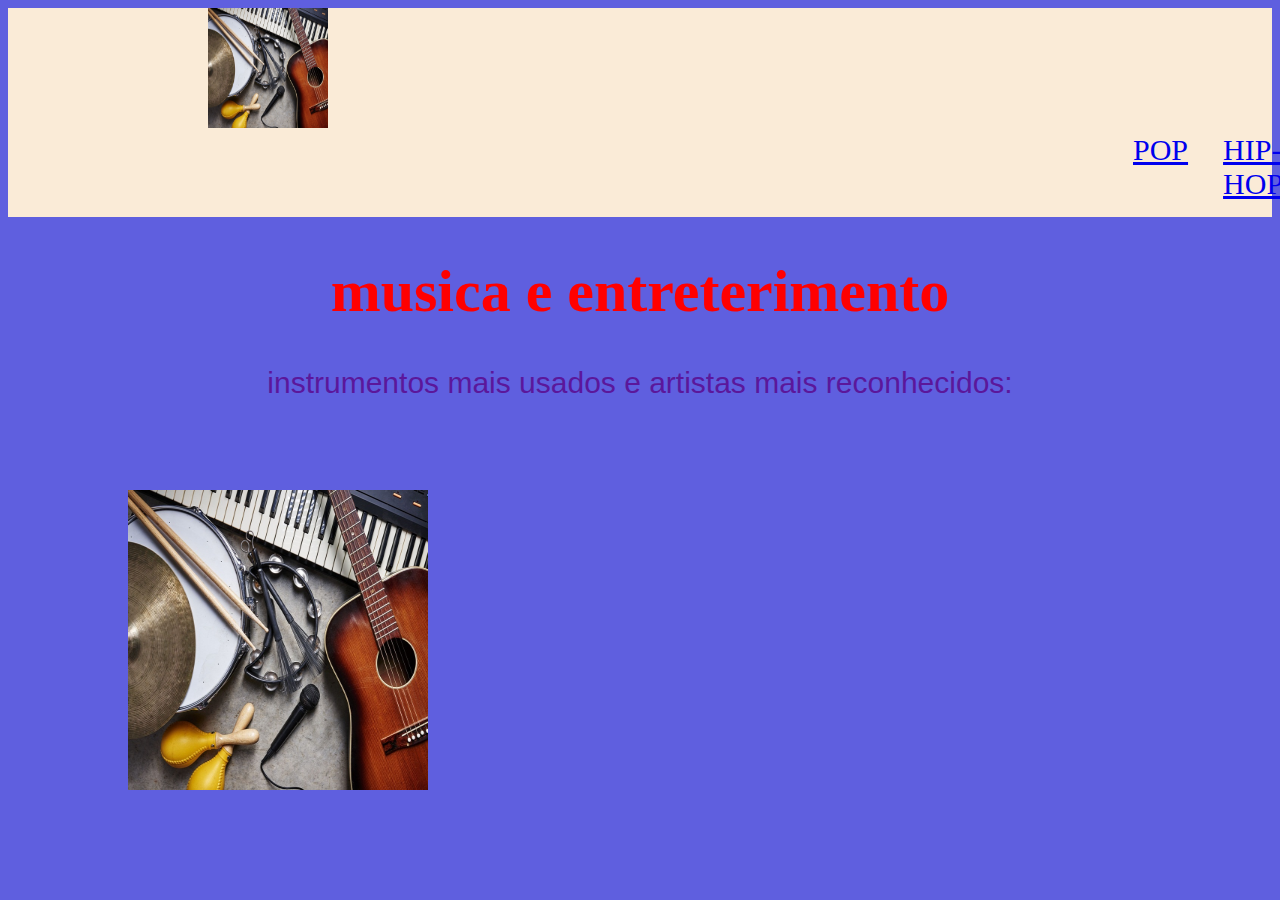
==== hip-hop.html @ 19ec9671 "criação" ====
<!DOCTYPE html>
<html lang="port-br">
<head>
    <meta charset="UTF-8">
    <meta name="viewport" content="width=device-width, initial-scale=1.0">
    <title>Document</title>
    <link rel="stylesheet" href="style.css">
</head>
<body>
   <header class="cabecalho">
    <img class="logoimg" src="instrumentos.jpg" alt="">
    <ul class="listacabecalho"> 
    <li class="itemlistacabecalho"><a href="index.html"> pop</a></li>
    <li class="itemlistacabecalho"><a href="hip-hop.html">hip-hop</a> </li>
    <li class="itemlistacabecalho"><a href="musica.html">musica classica</a> </li>
    </ul>

   </header>
    <h1>musica e entreterimento</h1>
    <p>instrumentos mais usados e artistas mais reconhecidos:</p>
        <img class="instrumento" src="instrumentos.jpg" alt="">

        
</body>
</html>
---- style.css ----
body{
    background: rgb(95, 95, 223);
}
h1{
    font-size: 60px;
    color: red ;
    text-align: center ;
}
p{
    font-size: 30px;
    color: rgb(91, 23, 155);
    text-align: center;
    font-family: Arial, Helvetica, sans-serif;
}
.instrumento{
    width: 300px;
    height: 300px;
    margin: 60px;
    margin-left: 120px
    }
    .cabecalho{
      background-color: antiquewhite;
      display: flex;
    }
    .logoimg{
        width: 120px;
        height: 120px;
        margin-left: 200px;
    }
    .listacabecalho{
        display: flex;
        margin-left: 730px;
        margin-top: 125px;
    }
    .itemlistacabecalho{
        list-style: none;
        text-transform: uppercase;
        color: blueviolet;
        font-size: 30px;
        padding-left: 35px;
    }
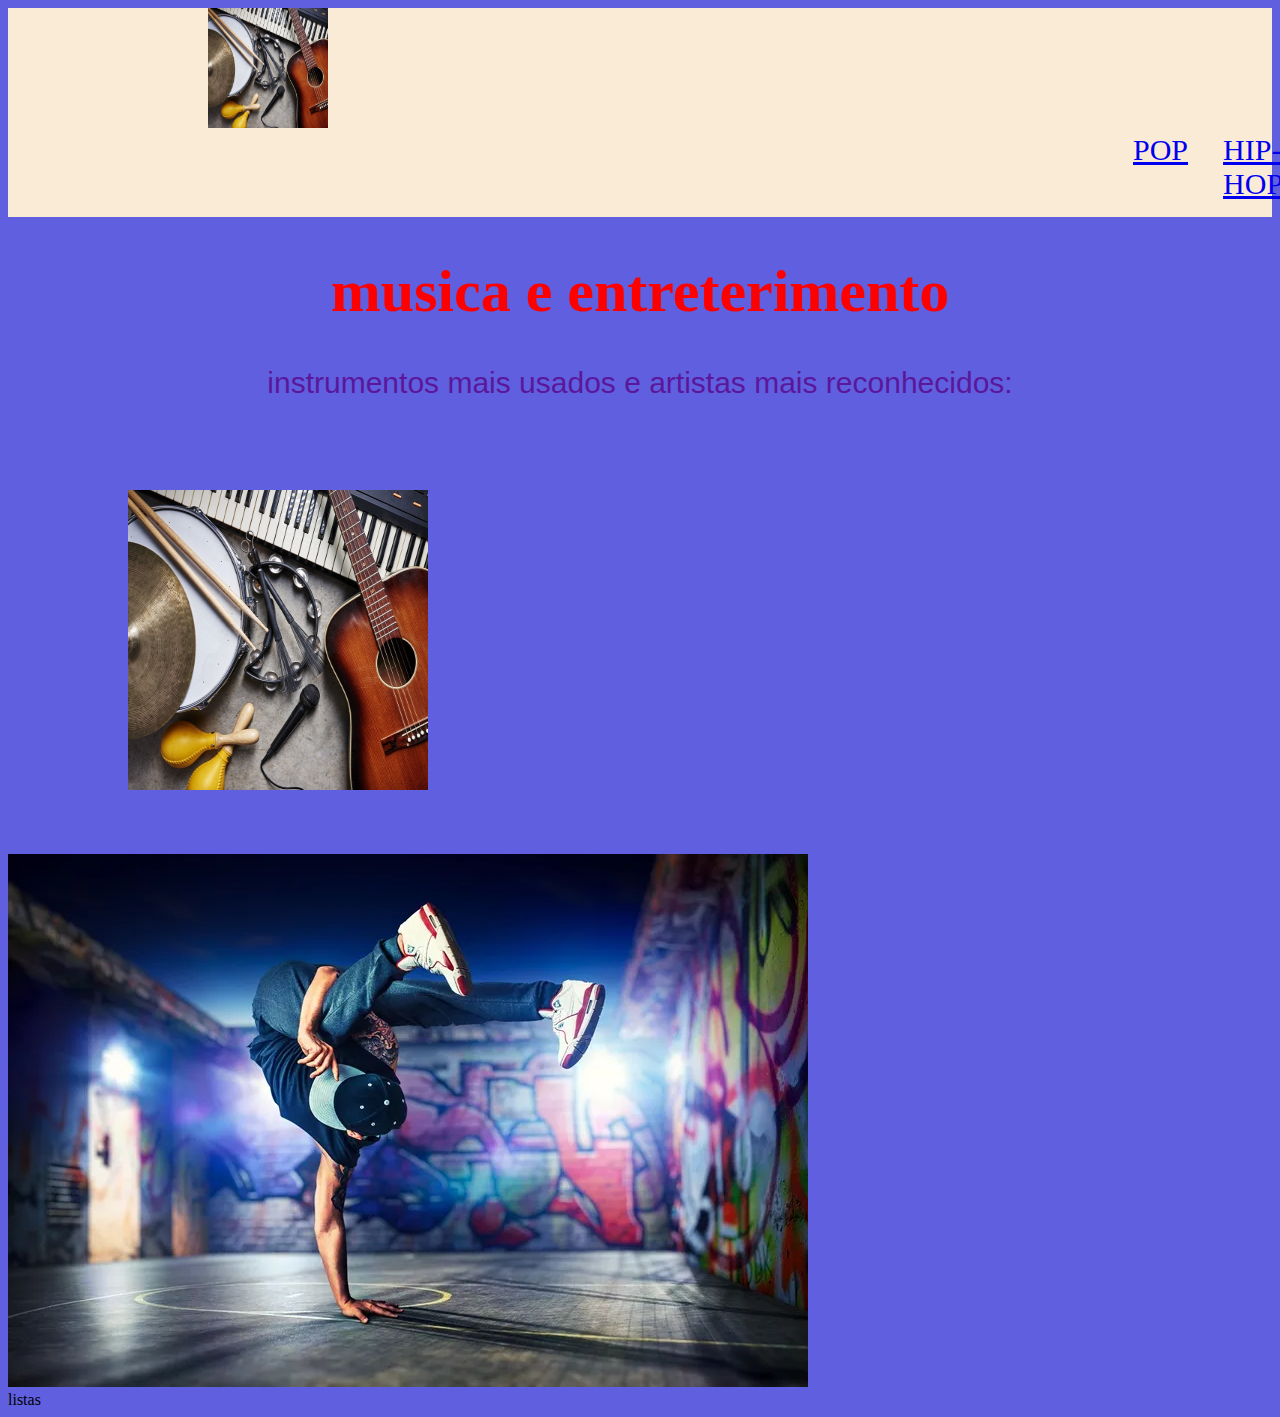
==== commit 983bfa0c: "a" ====
--- a/hip-hop.html
+++ b/hip-hop.html
@@ -20,6 +20,8 @@
     <p>instrumentos mais usados e artistas mais reconhecidos:</p>
         <img class="instrumento" src="instrumentos.jpg" alt="">
 
+    <img src="conheca-mais-sobre-o-surgimento-do-hip-hop-20200904142853.jpg.webp" alt="">
+    <li>listas</li>
         
 </body>
 </html>